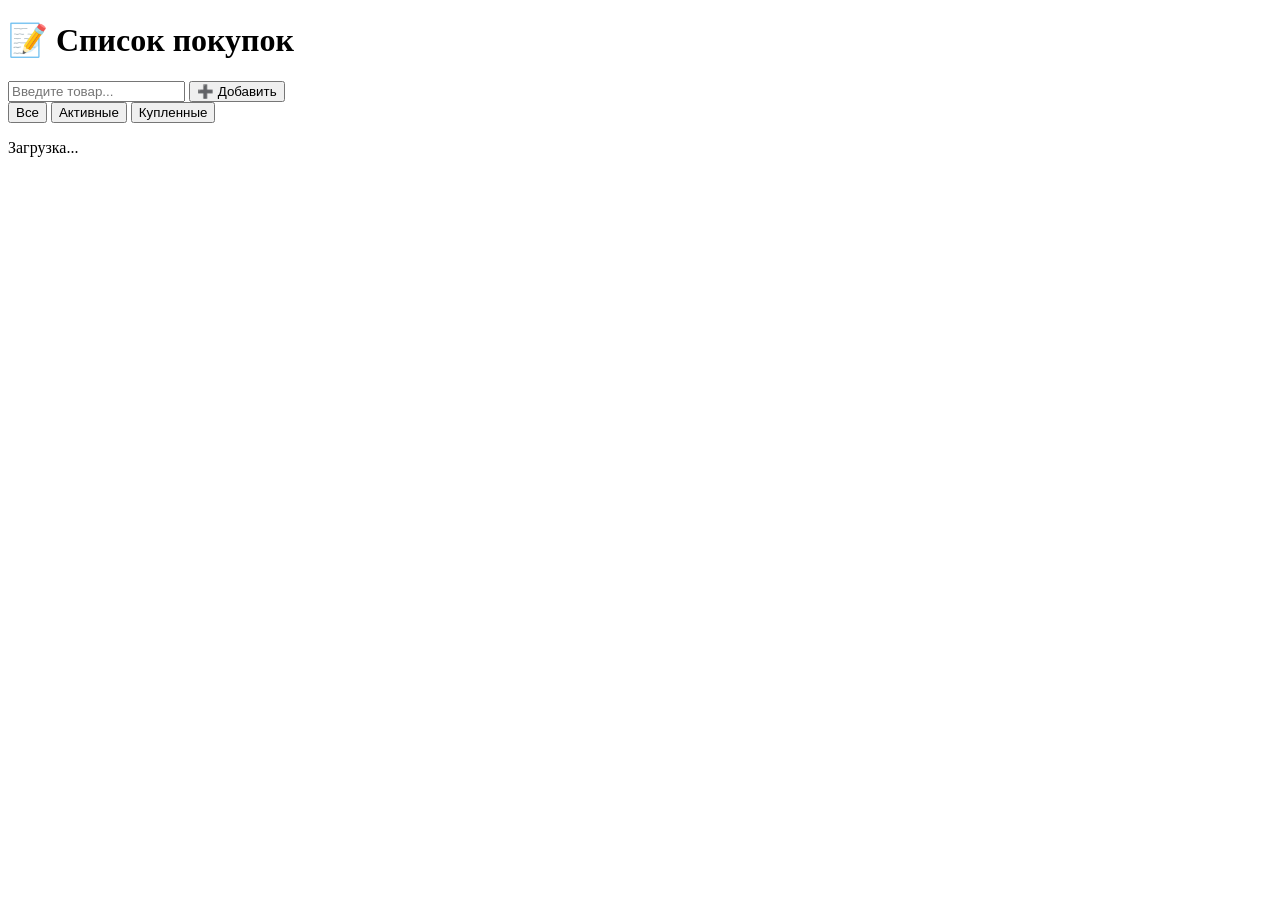
==== src/main/resources/static/index.html @ cc0899b2 "Shopping list for laba 9" ====
<!DOCTYPE html>
<html lang="ru">
<head>
    <meta charset="UTF-8">
    <meta name="viewport" content="width=device-width, initial-scale=1.0">
    <title>Список покупок</title>
    <link rel="stylesheet" href="/style.css">
</head>
<body>
<div class="container">
    <h1>📝 Список покупок</h1>

    <div class="add-form">
        <input type="text" id="itemName" placeholder="Введите товар..." maxlength="100">
        <button id="addBtn">➕ Добавить</button>
    </div>

    <div class="filter-buttons">
        <button class="filter-btn active" data-filter="all">Все</button>
        <button class="filter-btn" data-filter="active">Активные</button>
        <button class="filter-btn" data-filter="completed">Купленные</button>
    </div>

    <ul id="shoppingList" class="shopping-list"></ul>

    <div class="stats">
        <span id="stats">Загрузка...</span>
    </div>
</div>

<script>
    const API_URL = '/api/shopping';
    let currentFilter = 'all';

    async function loadItems() {
        try {
            const response = await fetch(API_URL);
            const items = await response.json();
            renderItems(items);
            updateStats(items);
        } catch (error) {
            console.error('Ошибка загрузки:', error);
        }
    }

    function renderItems(items) {
        const listElement = document.getElementById('shoppingList');
        let filteredItems = items;

        if (currentFilter === 'active') {
            filteredItems = items.filter(item => !item.purchased);
        } else if (currentFilter === 'completed') {
            filteredItems = items.filter(item => item.purchased);
        }

        if (filteredItems.length === 0) {
            listElement.innerHTML = '<div class="empty-state">✨ Список пуст. Добавьте товары!</div>';
            return;
        }

        listElement.innerHTML = filteredItems.map(item => `
                <li class="shopping-item ${item.purchased ? 'purchased' : ''}" data-id="${item.id}">
                    <span class="item-name">${escapeHtml(item.name)}</span>
                    <div class="item-actions">
                        ${!item.purchased ?
            `<button class="buy-btn" onclick="markPurchased(${item.id})">✅ Куплено</button>` :
            '<span class="purchased-badge">✔ Куплен</span>'
        }
                        <button class="delete-btn" onclick="deleteItem(${item.id})">🗑 Удалить</button>
                    </div>
                </li>
            `).join('');
    }

    function updateStats(items) {
        const total = items.length;
        const purchased = items.filter(i => i.purchased).length;
        const active = total - purchased;
        document.getElementById('stats').innerHTML =
            `📊 Всего: ${total} | 🛒 Активных: ${active} | ✅ Куплено: ${purchased}`;
    }

    async function addItem() {
        const input = document.getElementById('itemName');
        const name = input.value.trim();

        if (!name) {
            alert('Введите название товара!');
            return;
        }

        try {
            const response = await fetch(API_URL, {
                method: 'POST',
                headers: { 'Content-Type': 'application/json' },
                body: JSON.stringify({ name: name })
            });

            if (response.ok) {
                input.value = '';
                loadItems();
            } else {
                alert('Ошибка при добавлении');
            }
        } catch (error) {
            console.error('Ошибка:', error);
            alert('Не удалось добавить товар');
        }
    }

    async function deleteItem(id) {
        if (!confirm('Удалить товар из списка?')) return;

        try {
            const response = await fetch(`${API_URL}/${id}`, { method: 'DELETE' });
            if (response.ok) {
                loadItems();
            } else {
                alert('Ошибка при удалении');
            }
        } catch (error) {
            console.error('Ошибка:', error);
        }
    }

    async function markPurchased(id) {
        try {
            const response = await fetch(`${API_URL}/${id}/purchase`, { method: 'PUT' });
            if (response.ok) {
                loadItems();
            } else {
                alert('Ошибка при отметке');
            }
        } catch (error) {
            console.error('Ошибка:', error);
        }
    }

    function escapeHtml(text) {
        const div = document.createElement('div');
        div.textContent = text;
        return div.innerHTML;
    }

    document.getElementById('addBtn').addEventListener('click', addItem);
    document.getElementById('itemName').addEventListener('keypress', (e) => {
        if (e.key === 'Enter') addItem();
    });

    document.querySelectorAll('.filter-btn').forEach(btn => {
        btn.addEventListener('click', () => {
            document.querySelectorAll('.filter-btn').forEach(b => b.classList.remove('active'));
            btn.classList.add('active');
            currentFilter = btn.dataset.filter;
            loadItems();
        });
    });

    loadItems();
    setInterval(loadItems, 3000);
</script>
</body>
</html>
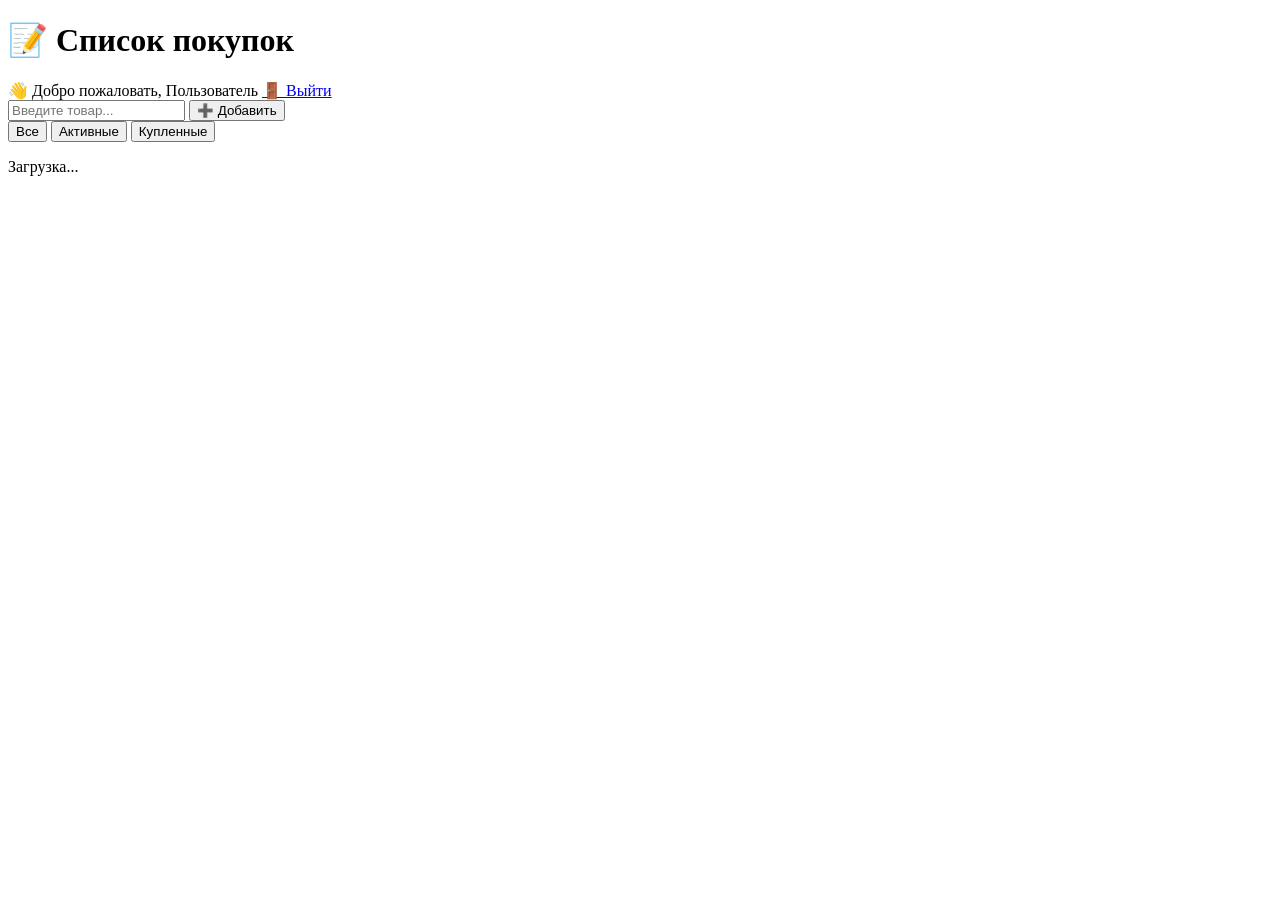
==== commit c6d467d6: "add h2 and rest api" ====
--- a/src/main/resources/static/index.html
+++ b/src/main/resources/static/index.html
@@ -9,6 +9,11 @@
 <body>
 <div class="container">
     <h1>📝 Список покупок</h1>
+
+    <div class="user-info">
+        <span>👋 Добро пожаловать, <span id="username">Пользователь</span></span>
+        <a href="/logout" class="logout-link">🚪 Выйти</a>
+    </div>
 
     <div class="add-form">
         <input type="text" id="itemName" placeholder="Введите товар..." maxlength="100">
@@ -29,12 +34,19 @@
 </div>
 
 <script>
-    const API_URL = '/api/shopping';
+    const API_URL = '/api/v1/shopping-items';
     let currentFilter = 'all';
 
     async function loadItems() {
         try {
             const response = await fetch(API_URL);
+            if (response.status === 401) {
+                window.location.href = '/login';
+                return;
+            }
+            if (!response.ok) {
+                throw new Error('Ошибка загрузки');
+            }
             const items = await response.json();
             renderItems(items);
             updateStats(items);
@@ -93,7 +105,7 @@
             const response = await fetch(API_URL, {
                 method: 'POST',
                 headers: { 'Content-Type': 'application/json' },
-                body: JSON.stringify({ name: name })
+                body: JSON.stringify({ name: name, purchased: false })
             });
 
             if (response.ok) {
@@ -125,7 +137,7 @@
 
     async function markPurchased(id) {
         try {
-            const response = await fetch(`${API_URL}/${id}/purchase`, { method: 'PUT' });
+            const response = await fetch(`${API_URL}/${id}/purchase`, { method: 'PATCH' });
             if (response.ok) {
                 loadItems();
             } else {
@@ -142,6 +154,7 @@
         return div.innerHTML;
     }
 
+    // Event Listeners
     document.getElementById('addBtn').addEventListener('click', addItem);
     document.getElementById('itemName').addEventListener('keypress', (e) => {
         if (e.key === 'Enter') addItem();
@@ -156,8 +169,8 @@
         });
     });
 
+    // Load initial data
     loadItems();
-    setInterval(loadItems, 3000);
 </script>
 </body>
 </html>
